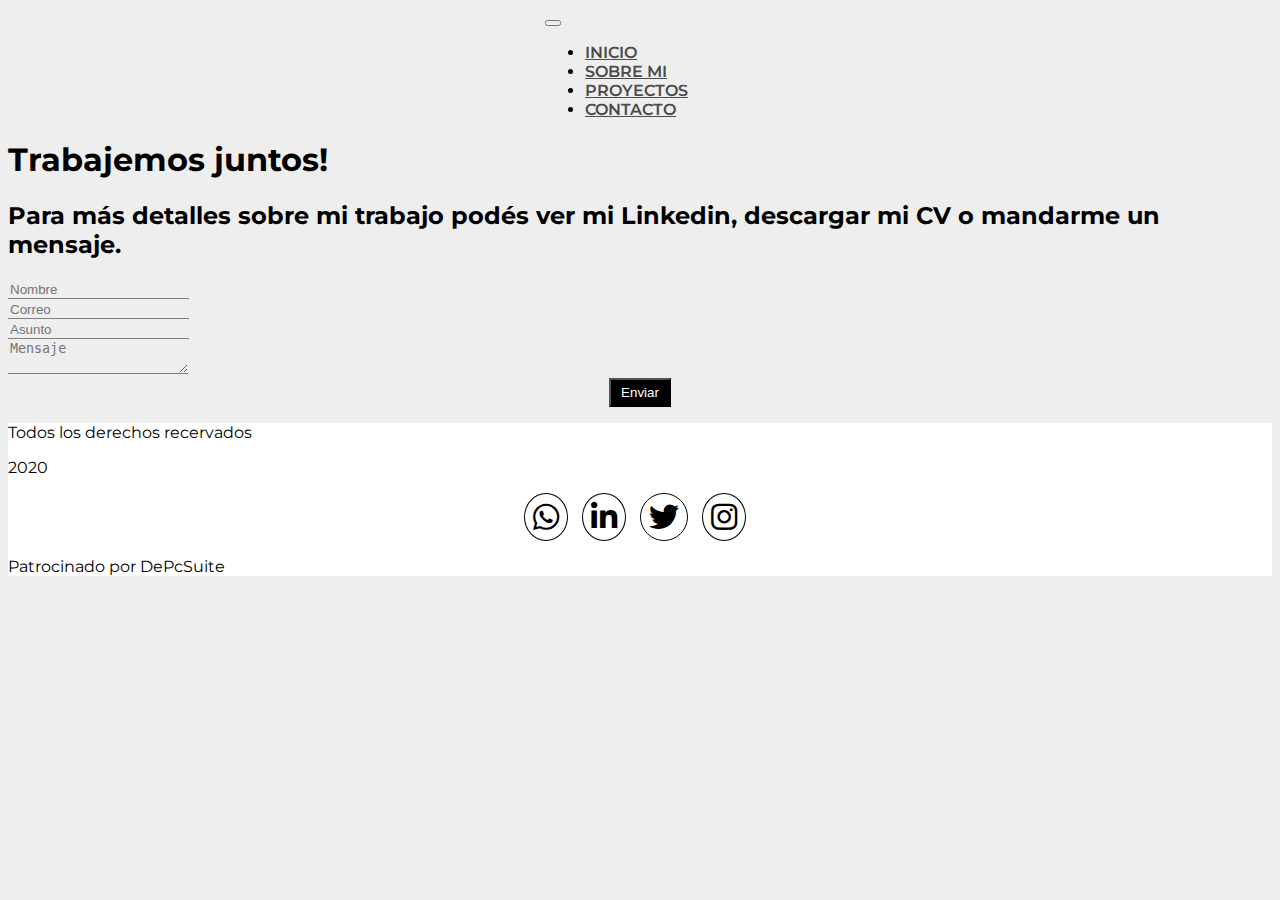
==== contacto.html @ fce05d3d "cambios" ====
<!DOCTYPE html>
<html lang="en">

<head>
    <meta charset="UTF-8">
    <meta name="viewport" content="width=device-width, initial-scale=1.0">
    <title>Document</title>
    <link rel="stylesheet" href="https://stackpath.bootstrapcdn.com/bootstrap/4.5.0/css/bootstrap.min.css"
        integrity="sha384-9aIt2nRpC12Uk9gS9baDl411NQApFmC26EwAOH8WgZl5MYYxFfc+NcPb1dKGj7Sk" crossorigin="anonymous">
    <link rel="stylesheet" href="css/fontawesome/fontawesome-free-5.13.1-web/css/all.min.css">
    <link rel="stylesheet" href="css/fontawesome/fontawesome-free-5.13.1-web/css/fontawesome.min.css">
    <link rel="stylesheet"
        href="https://fonts.googleapis.com/css?family=Montserrat:100,200,300,400,500,600,700,800,900&display=swap">
<link
    href="https://fonts.googleapis.com/css2?family=Roboto:ital,wght@0,100;0,300;0,400;0,500;0,700;0,900;1,100;1,400;1,500;1,700;1,900&display=swap"
    rel="stylesheet">
        <link rel="stylesheet" href="css/estilos.css">
</head>

<body>

    <header>
        <nav class="navbar navbar-expand-md navbar-dark ">
            <button class="navbar-toggler" type="button" data-toggle="collapse" data-target="#navbarsExampleDefault"
                aria-controls="navbarsExampleDefault" aria-expanded="false" aria-label="Toggle navigation">
                <span class="navbar-toggler-icon"></span>
            </button>

            <div class="collapse navbar-collapse" id="navbarsExampleDefault">
                <ul class="navbar-nav mr-auto">
                    <li class="nav-item active">
                        <a class="nav-link" href="index.html">Inicio<span class="sr-only">(current)</span></a>
                    </li>
                    <li class="nav-item">
                        <a class="nav-link" href="sobre-mi.html">Sobre mi</a>
                    </li>
                    <li class="nav-item">
                        <a class="nav-link" href="proyectos.html" tabindex="-1" aria-disabled="true">Proyectos</a>
                    </li>
                    <li class="nav-item">
                        <a class="nav-link" href="contacto.html" tabindex="-1" aria-disabled="true">Contacto</a>
                    </li>

                </ul>

            </div>
        </nav>
    </header>
    <div class="container">
        <div class="row">
            <div class="col-12">
                <section id="contacto">
                 
                                <div class="row">
                                    <div class="col-12 py-5">
                                        <h1>Trabajemos juntos!</h1>

                                    </div>
                                </div>
                                <div class="row">
                                    <div class="col-5">
                                        <h2>Para más detalles sobre mi
                                            trabajo podés ver mi Linkedin,
                                            descargar mi CV o mandarme
                                            un mensaje.
                                        </h2>
                                    </div>
                                </div>
                                <div class="row my-5">
                                    <div class="col-md-10 col-12">

                                        <form action="" method="POST">
                                            <div class="row">
                                                <div class="col-md-6 col-12">
                                                    <div class="my-2 ">
                                                        <input type="text" placeholder="Nombre" class="form-control">
                                                    </div>
                                                </div>
                                                <div class="col-md-6 col-12">
                                                    <div class="my-2 ">
                                                        <input type="email" placeholder="Correo" class="form-control">
                                                    </div>
                                                </div>

                                            </div>
                                            <div class="row">
                                                <div class="my-2 col-12">
                                                    <input type="text" placeholder="Asunto" class="form-control">
                                                </div>
                                            </div>
                                            <div class="row">
                                                <div class="my-2 col-12">
                                                    <textarea name="" id="" class="form-control"
                                                        placeholder="Mensaje"></textarea>
                                                </div>
                                            </div>
                                            <div class="my-2 submit">
                                                <button type="submit" value="Enviar" class="">Enviar</button>
                                            </div>
                                        </form>
                                    </div>
                                </div>
                            
                </section>
            </div>
        </div>
    </div>
    <footer>
        <div class="container">
            <div class="row mt-5">
                <div class="col-12 col-md-4 py-5">
                    <p class="text-left">Todos los derechos recervados</p>
                    <p class="text-left">2020</p>

                </div>
                <div class="col-12 col-md-4 py-5 redes">
                    <i class="fab fa-whatsapp"></i>
                    <i class="fab fa-linkedin-in"></i>
                    <i class="fab fa-twitter"></i>
                    <i class="fab fa-instagram"></i>

                </div>
                <div class="col-12 col-md-4 py-5">
                    <p class="text-right">Patrocinado por DePcSuite</p>
                </div>
            </div>
        </div>
    </footer>

    </div>
    </div>






    <script src="https://code.jquery.com/jquery-3.5.1.slim.min.js"
        integrity="sha384-DfXdz2htPH0lsSSs5nCTpuj/zy4C+OGpamoFVy38MVBnE+IbbVYUew+OrCXaRkfj"
        crossorigin="anonymous"></script>
    <script src="https://cdn.jsdelivr.net/npm/popper.js@1.16.0/dist/umd/popper.min.js"
        integrity="sha384-Q6E9RHvbIyZFJoft+2mJbHaEWldlvI9IOYy5n3zV9zzTtmI3UksdQRVvoxMfooAo"
        crossorigin="anonymous"></script>
    <script src="https://stackpath.bootstrapcdn.com/bootstrap/4.5.0/js/bootstrap.min.js"
        integrity="sha384-OgVRvuATP1z7JjHLkuOU7Xw704+h835Lr+6QL9UvYjZE3Ipu6Tp75j7Bh/kR0JKI"
        crossorigin="anonymous"></script>
</body>

</html>
---- css/estilos.css ----
body{
    font-family: 'Montserrat', sans-serif;
    background-color:#eeeeee;
}

nav{
    width: max-content;
    margin: auto;
}

nav li{
  width: 150px;;
}

nav li:hover{
  text-decoration: underline;
}

nav .nav-link {
  color: #4b4b4b !important; 
  text-transform: uppercase;
  font-weight: 600;
}

#contacto h1{
  font-weight: bold;
}

#contacto input, #contacto textarea{
  border: none;
  border-bottom: 1px solid grey;
  background-color: #eeeeee;
  border-radius: 0;
}

#contacto .submit{
  text-align: center;
}

#contacto .submit button{
  background-color: black;
  color: white;
  padding: 5px;
  padding-left: 10px;
  padding-right: 10px;
}

footer{
  background-color: white;
}

.redes {
  text-align: center;
  
}

.redes i{
  margin-right: 10px;
  font-size: 30px;
  border: 1px solid black;
  border-radius: 100%;
  padding: 8px;
}

#proyectos .proyecto{
  background-color: white;
}

#proyectos .btn{
  border-radius: 0;
  background-color: black;
}

#proyectos ul{
  list-style: none;
}

#proyectos ul li{
  margin-left: -40px;
}

#sobre-mi i{
  font-size: 50px;
  color: white;
  background-color: black;
  padding: 20px;
}
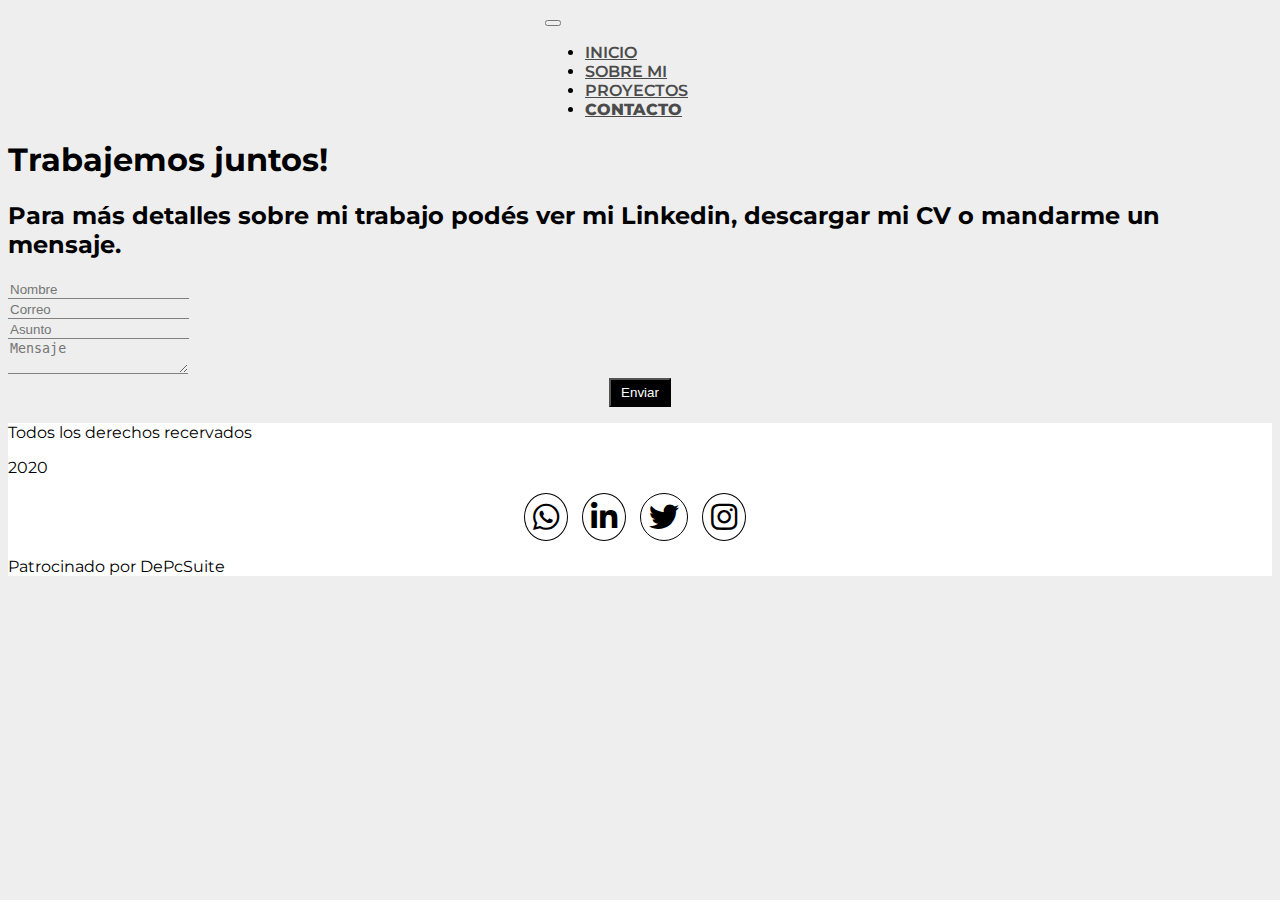
==== commit 66653647: "nuevos cambios" ====
--- a/contacto.html
+++ b/contacto.html
@@ -28,7 +28,7 @@
 
             <div class="collapse navbar-collapse" id="navbarsExampleDefault">
                 <ul class="navbar-nav mr-auto">
-                    <li class="nav-item active">
+                    <li class="nav-item ">
                         <a class="nav-link" href="index.html">Inicio<span class="sr-only">(current)</span></a>
                     </li>
                     <li class="nav-item">
@@ -38,7 +38,7 @@
                         <a class="nav-link" href="proyectos.html" tabindex="-1" aria-disabled="true">Proyectos</a>
                     </li>
                     <li class="nav-item">
-                        <a class="nav-link" href="contacto.html" tabindex="-1" aria-disabled="true">Contacto</a>
+                        <a class="nav-link active" href="contacto.html" tabindex="-1" aria-disabled="true">Contacto</a>
                     </li>
 
                 </ul>
--- a/css/estilos.css
+++ b/css/estilos.css
@@ -84,4 +84,25 @@
   color: white;
   background-color: black;
   padding: 20px;
+}
+
+
+.foto{
+  border-radius: 50%;
+  box-shadow: inset 5px 5px 10px 0px rgba(209, 209, 209, 0.63);
+  overflow: hidden;
+}
+
+.active{
+  font-weight: 800 !important;
+  text-decoration: underline;
+}
+
+.boton {
+  border-radius: 0 !important;
+  background: black;
+}
+
+#sobre-mi h1, #proyectos h1{
+  font-weight: 700;
 }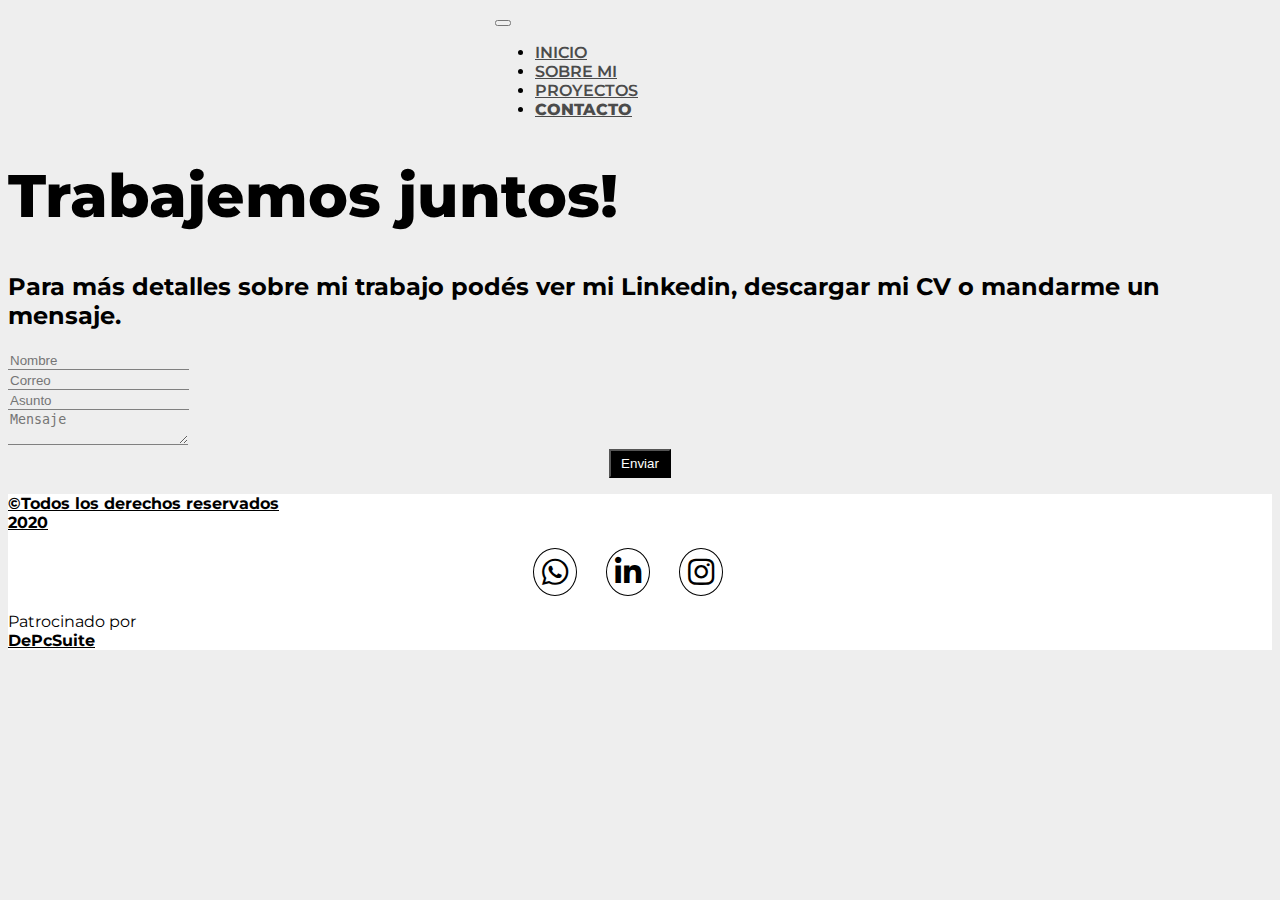
==== commit ccadee80: "definiendo el frontend" ====
--- a/contacto.html
+++ b/contacto.html
@@ -21,7 +21,7 @@
 
     <header>
         <nav class="navbar navbar-expand-md navbar-dark ">
-            <button class="navbar-toggler" type="button" data-toggle="collapse" data-target="#navbarsExampleDefault"
+            <button class="navbar-toggler bg-dark" type="button" data-toggle="collapse" data-target="#navbarsExampleDefault"
                 aria-controls="navbarsExampleDefault" aria-expanded="false" aria-label="Toggle navigation">
                 <span class="navbar-toggler-icon"></span>
             </button>
@@ -52,14 +52,14 @@
                 <section id="contacto">
                  
                                 <div class="row">
-                                    <div class="col-12 py-5">
+                                    <div class="col-12 py-4">
                                         <h1>Trabajemos juntos!</h1>
 
                                     </div>
                                 </div>
                                 <div class="row">
                                     <div class="col-5">
-                                        <h2>Para más detalles sobre mi
+                                        <h2 class="font-weight-bold">Para más detalles sobre mi
                                             trabajo podés ver mi Linkedin,
                                             descargar mi CV o mandarme
                                             un mensaje.
@@ -109,19 +109,19 @@
         <div class="container">
             <div class="row mt-5">
                 <div class="col-12 col-md-4 py-5">
-                    <p class="text-left">Todos los derechos recervados</p>
-                    <p class="text-left">2020</p>
+                <p class="text-left"><a href="index.html"><strong><u> ©Todos los derechos reservados <br> 2020</u></strong></a></p>
 
                 </div>
                 <div class="col-12 col-md-4 py-5 redes">
-                    <i class="fab fa-whatsapp"></i>
-                    <i class="fab fa-linkedin-in"></i>
-                    <i class="fab fa-twitter"></i>
-                    <i class="fab fa-instagram"></i>
+                    <a href=https://wa.link/pv46yv""> <i class="fab fa-whatsapp"></i></a>
+                    <a href="https://www.linkedin.com/in/yamila-cappari-2906a156/"> <i class="fab fa-linkedin-in"></i></a>
+                    
+                    <a href="https://www.instagram.com/yc_webdesigner/"><i class="fab fa-instagram"></i></a>
 
                 </div>
                 <div class="col-12 col-md-4 py-5">
-                    <p class="text-right">Patrocinado por DePcSuite</p>
+                <p class="text-right">Patrocinado por <strong><br><a href="https://depcsuite.com/?v=d72a48a8ebd2">DePcSuite</a></strong>
+                </p>
                 </div>
             </div>
         </div>
--- a/css/estilos.css
+++ b/css/estilos.css
@@ -9,7 +9,7 @@
 }
 
 nav li{
-  width: 150px;;
+  width: 250px;;
 }
 
 nav li:hover{
@@ -22,9 +22,6 @@
   font-weight: 600;
 }
 
-#contacto h1{
-  font-weight: bold;
-}
 
 #contacto input, #contacto textarea{
   border: none;
@@ -55,18 +52,15 @@
 }
 
 .redes i{
-  margin-right: 10px;
+  margin-right: 25px;
   font-size: 30px;
   border: 1px solid black;
   border-radius: 100%;
   padding: 8px;
 }
 
-#proyectos .proyecto{
-  background-color: white;
-}
 
-#proyectos .btn{
+#proyectos .btn, #bienvenida .btn{
   border-radius: 0;
   background-color: black;
 }
@@ -84,13 +78,11 @@
   color: white;
   background-color: black;
   padding: 20px;
+
 }
-
-
-.foto{
-  border-radius: 50%;
-  box-shadow: inset 5px 5px 10px 0px rgba(209, 209, 209, 0.63);
-  overflow: hidden;
+ 
+#sobre-mi h4{
+line-height: 2;
 }
 
 .active{
@@ -98,11 +90,38 @@
   text-decoration: underline;
 }
 
-.boton {
+#sobre-mi .btn {
   border-radius: 0 !important;
   background: black;
 }
 
-#sobre-mi h1, #proyectos h1{
-  font-weight: 700;
+#sobre-mi h1, #proyectos h1, #contacto h1, #bienvenida h1 {
+  font-weight: 800;
+  font-size: 60px;
+}
+
+footer a{
+  color: black;
+  text-decoration: underline;
+}
+
+
+#inicio {
+  background-image: url("../img/fondo.png");
+  background-repeat: no-repeat;
+  background-size: cover;
+
+}
+
+#bienvenida a{
+  color:white;
+
+}
+
+#bienvenida a:hover{
+  text-decoration: none;
+}
+
+.curso{
+  border-bottom: 1px solid gray;
 }